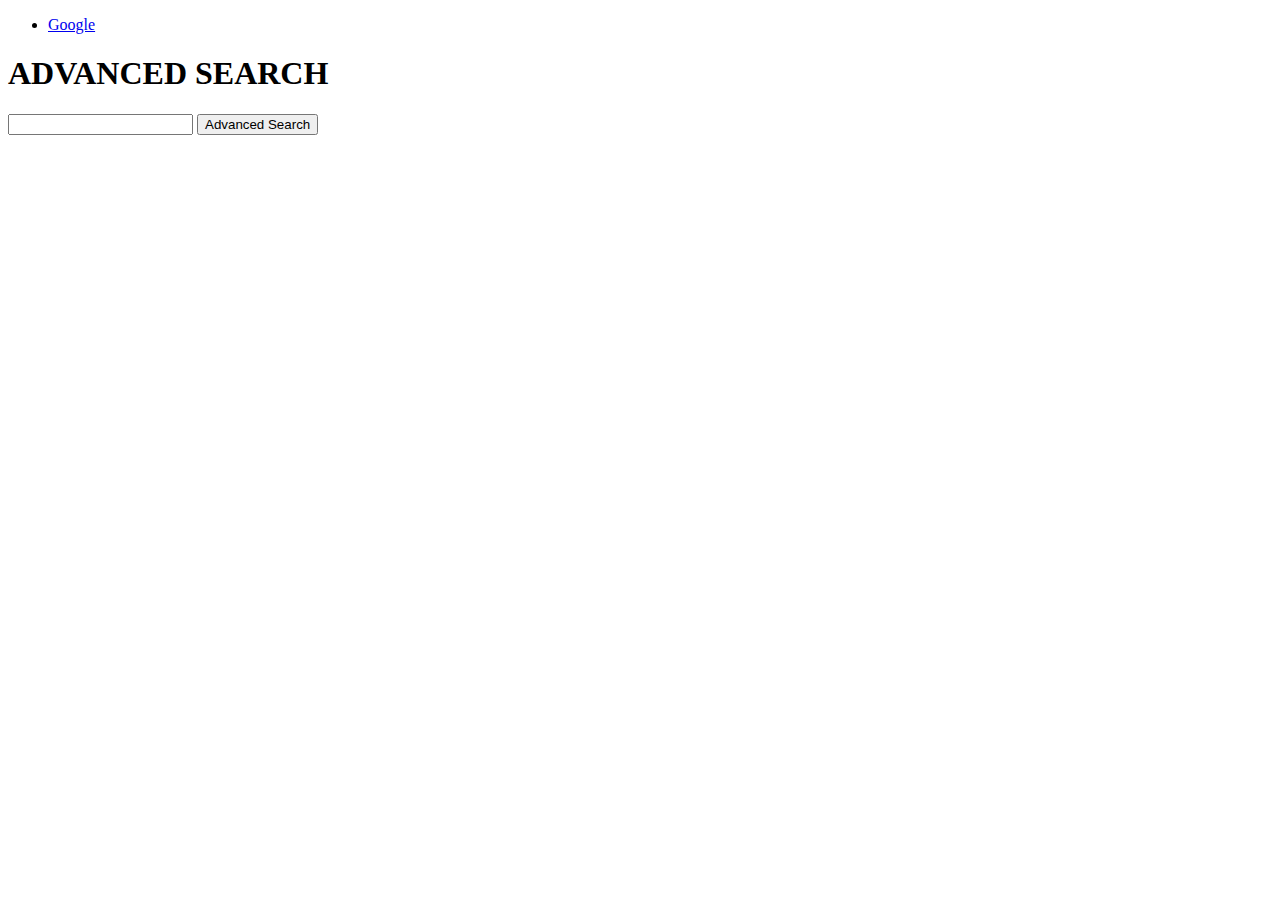
==== 1.main-course/1.search/search_advanced/advanced.html @ 412a892b "fulfill the project's stuctural requirements for index.html and images.html" ====
<!DOCTYPE html>

<html lang="en">

    <head>
        <meta charset="UTF-8">
        <meta name="viewport" content="width=device-width, initial-scale=1.0">
        <title>Advanced Search</title>
    </head>
    
    <body>
        <nav>
            <ul>
                <li><a href="/index.html">Google</a></li>
            </ul>
        </nav>

        <header>
            <h1>ADVANCED SEARCH</h1>
        </header>

        <main>
            <form action="https://google.com/search">
                <input type="text" name="q">
                <input type="submit" value="Advanced Search">
            </form>
        </main>

        <footer>

        </footer>

    </body>
</html>
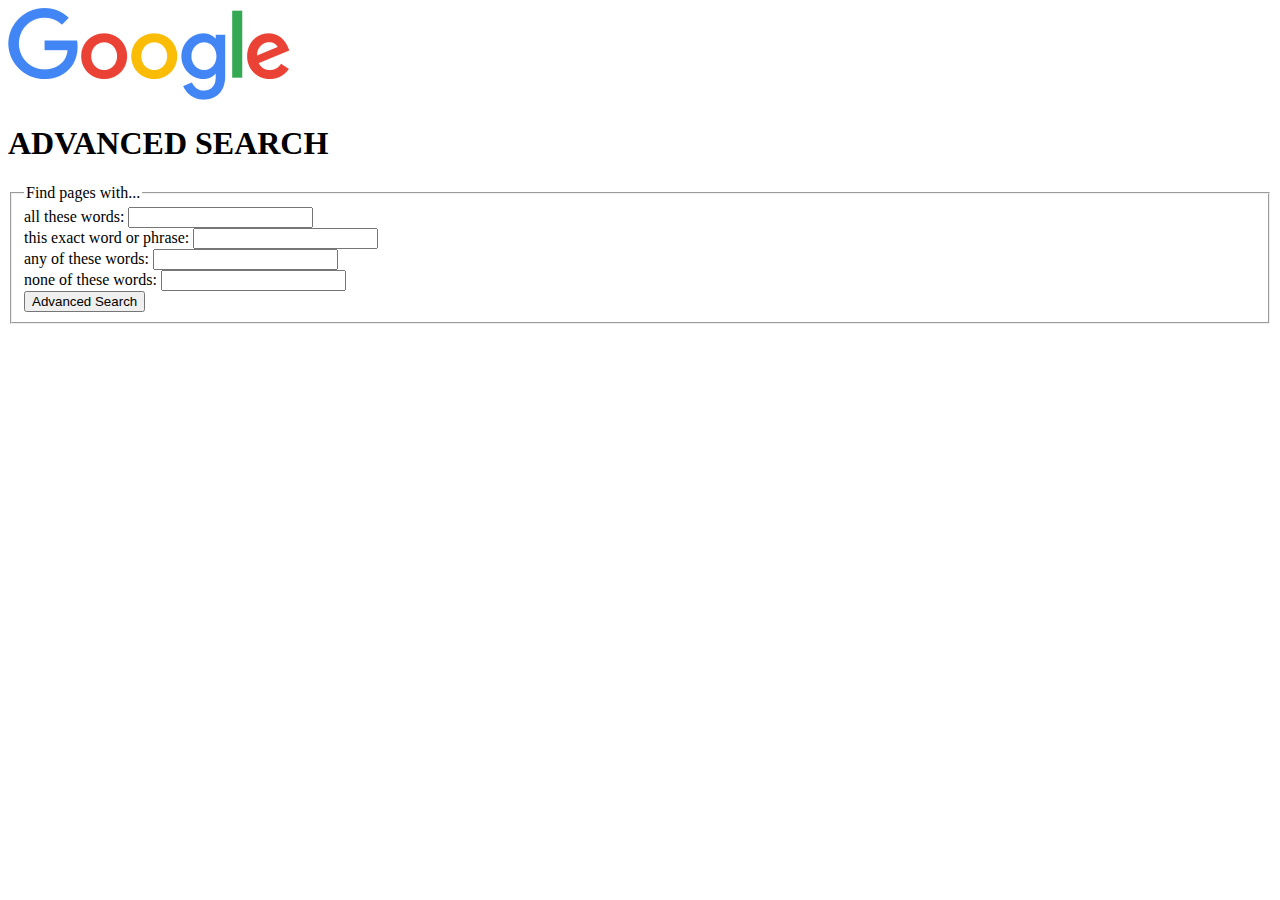
==== commit aaa1fd3c: "Finish advanced.html Structure and Functionanilty" ====
--- a/1.main-course/1.search/search_advanced/advanced.html
+++ b/1.main-course/1.search/search_advanced/advanced.html
@@ -10,25 +10,43 @@
     
     <body>
         <nav>
-            <ul>
-                <li><a href="/index.html">Google</a></li>
-            </ul>
+            <a href="../index.html">
+                <img src="../assets/images/logo.png" alt="Google Logo" title="Go to Homepage">
+            </a>
         </nav>
 
-        <header>
-            <h1>ADVANCED SEARCH</h1>
-        </header>
+        <main>
+            <header>
+                <h1>ADVANCED SEARCH</h1>
+            </header>
 
-        <main>
             <form action="https://google.com/search">
-                <input type="text" name="q">
-                <input type="submit" value="Advanced Search">
+                <fieldset>
+                    <legend>Find pages with...</legend>
+                        
+                    <label> all these words:
+                        <input type="text" name="as_q">
+                    </label>
+                    <br>
+                    <label> this exact word or phrase:
+                        <input type="text" name="as_epq">
+                    </label>
+                    <br>
+                    <label> any of these words:
+                        <input type="text" name="as_oq">
+                    </label>
+                    <br>
+                    <label> none of these words:
+                        <input type="text" name="as_eq">
+                    </label>
+                    <br>
+                    <input type="submit" value="Advanced Search">
+                    </fieldset>
             </form>
         </main>
 
         <footer>
 
         </footer>
-
     </body>
 </html>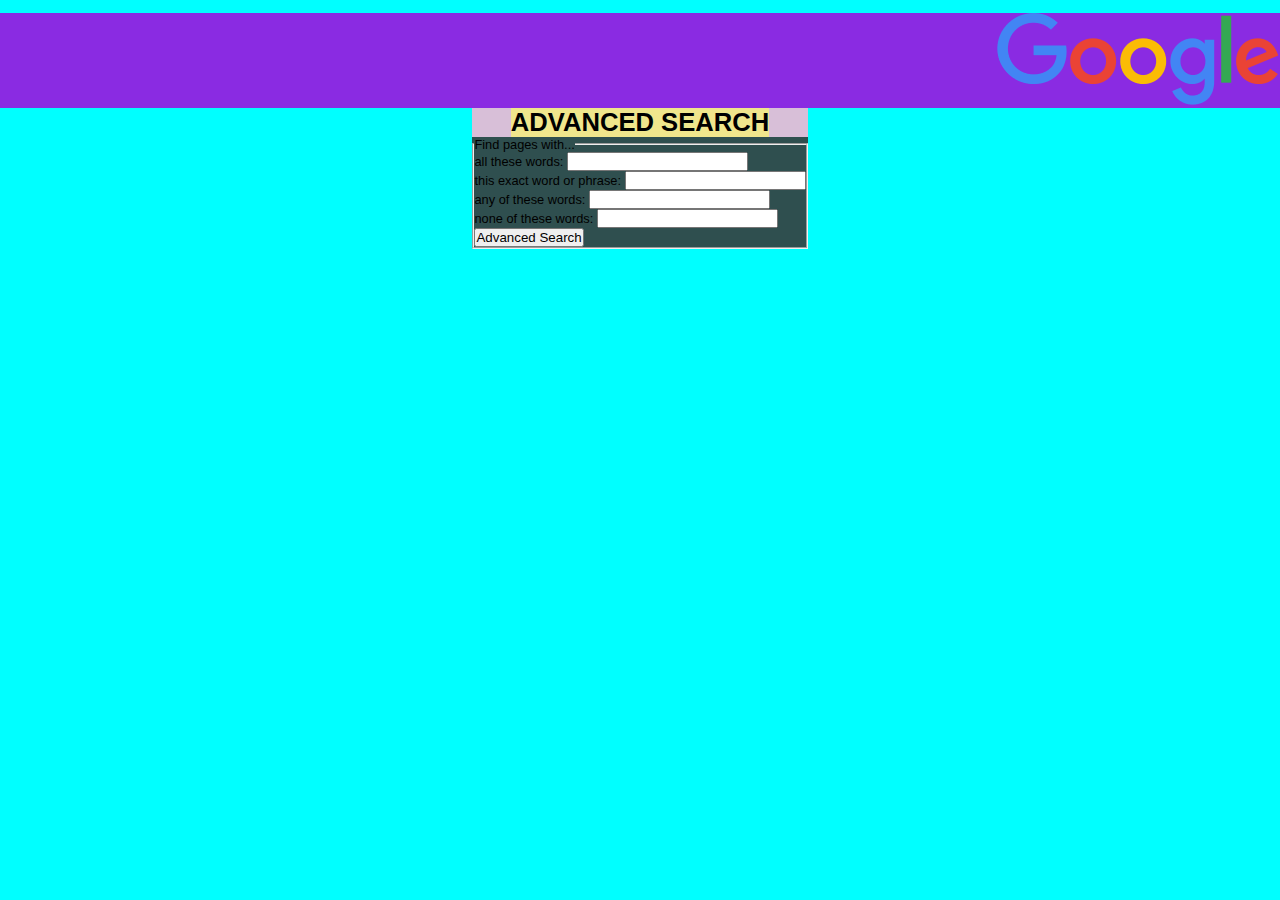
==== commit 09af84f6: "Initialise Main Styling Components" ====
--- a/1.main-course/1.search/search_advanced/advanced.html
+++ b/1.main-course/1.search/search_advanced/advanced.html
@@ -5,6 +5,7 @@
     <head>
         <meta charset="UTF-8">
         <meta name="viewport" content="width=device-width, initial-scale=1.0">
+        <link rel="stylesheet" href="../styles/styles.css">
         <title>Advanced Search</title>
     </head>
     
--- a/1.main-course/1.search/styles/styles.css
+++ b/1.main-course/1.search/styles/styles.css
@@ -0,0 +1,74 @@
+html {
+    box-sizing: border-box;
+    font-family: Arial, Helvetica, sans-serif;
+    font-size: 0.8em;
+  }
+  
+  *,
+  *::before,
+  *::after {
+    box-sizing: inherit;
+    margin: 0;
+    padding: 0;
+  }
+
+body,
+nav,
+ul,
+main {
+  display: flex;
+}
+
+body {
+  flex-direction: column;
+  justify-content: center;
+  align-items: center;
+  background-color: aqua;
+}
+
+nav {
+  width: 100%;
+  justify-content: flex-end;
+  margin-top: 1rem;
+  background-color: blueviolet;
+}
+
+ul {
+  margin: 1rem;
+  background-color: darkgray;
+}
+
+li {
+  list-style: none;
+  margin: 0.5rem;
+}
+
+a {
+  text-decoration: none;
+  font-weight: bold;
+  color: black;
+}
+
+a:hover {
+  text-decoration: underline;
+}
+
+main {
+  background-color: thistle;
+  flex-direction: column;
+  justify-content: center;
+  align-items: center;
+}
+
+header {
+  background-color: khaki;
+}
+
+form {
+  width: 100%;
+  background-color: darkslategrey
+}
+
+input[type="text"]{
+  width: inherit;
+}